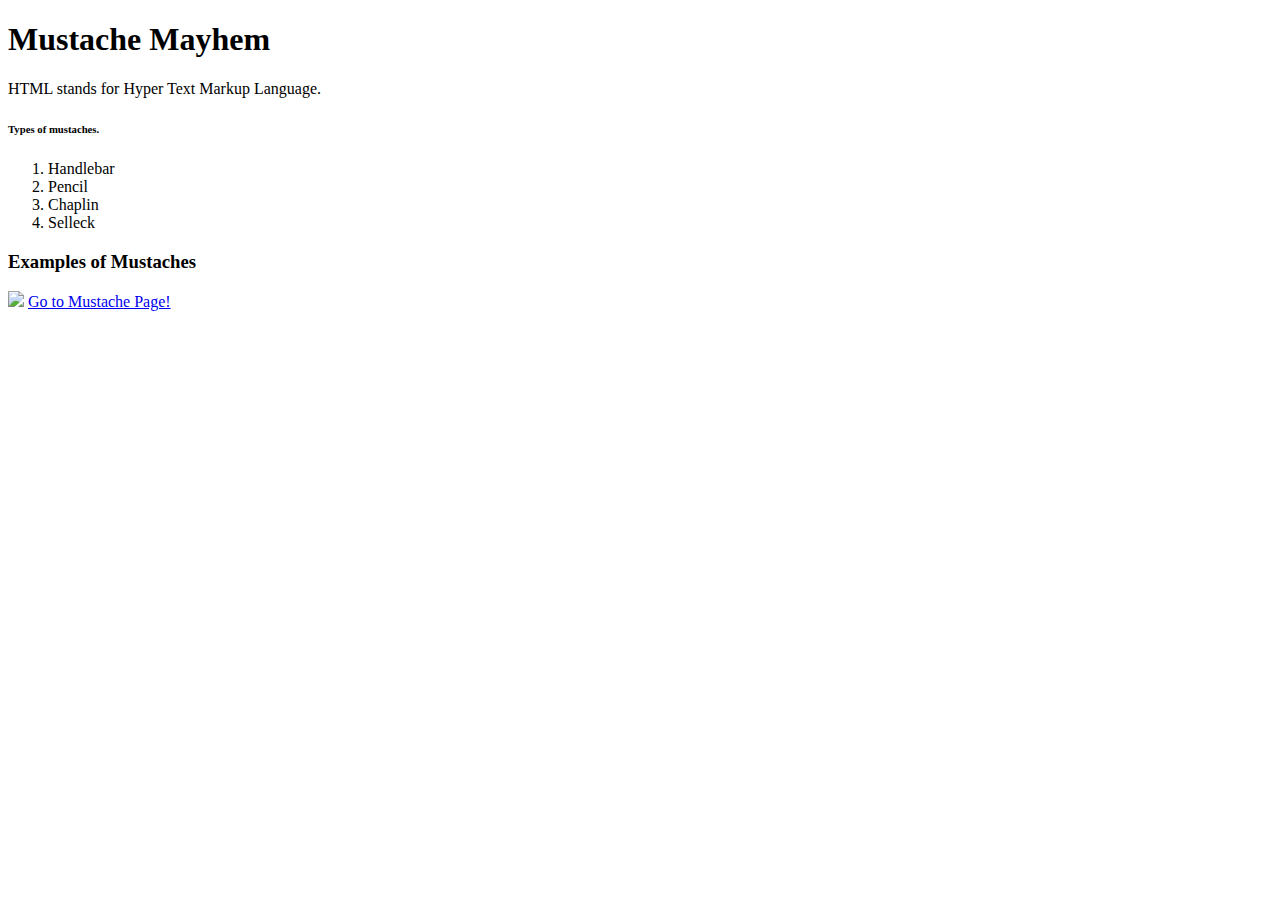
==== index.html @ 710eba4f "Update index.html" ====
<!DOCTYPE html>
<html>
  <head>
    <title>Mustache Mayhem</title>
    <link rel="stylesheet" href="main.css"/>
  </head>
  <body>
    <h1>Mustache Mayhem</h1>
    
    <p>HTML stands for Hyper Text Markup Language.</p>
  
    <h6>Types of mustaches.</h6>
    
    <ol>
      <li>Handlebar</li>
      <li>Pencil</li>
      <li>Chaplin</li>
      <li>Selleck</li>
    </ol>
    
    <h3>Examples of Mustaches</h3>
    <img src="https://beardaholic.com/wp-content/uploads/2016/08/39112504_l.jpg" />
    
    <a href="mustache.html">Go to Mustache Page!</a>
  </body>
</html>
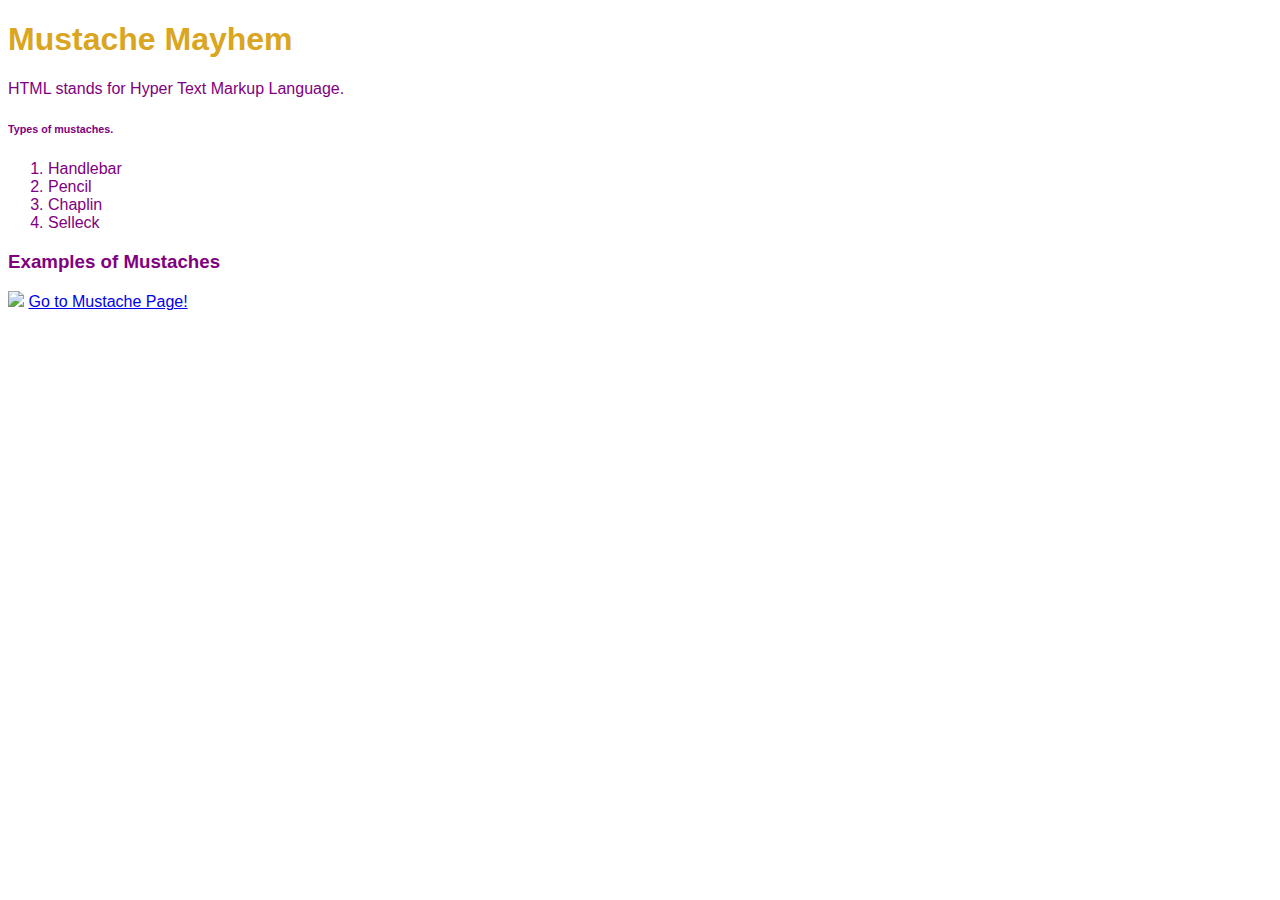
==== commit 143cd755: "Update index.html" ====
--- a/index.html
+++ b/index.html
@@ -19,7 +19,7 @@
     </ol>
     
     <h3>Examples of Mustaches</h3>
-    <img src="https://beardaholic.com/wp-content/uploads/2016/08/39112504_l.jpg" />
+    <img src="http://ruggedrebels.com/wp-content/uploads/2016/07/handlebar.jpg" />
     
     <a href="mustache.html">Go to Mustache Page!</a>
   </body>
--- a/main.css
+++ b/main.css
@@ -0,0 +1,8 @@
+body {
+  font-family: Cursive, sans-serif;
+  color:  purple;
+}
+h1 {
+  color:  goldenrod;
+
+}
